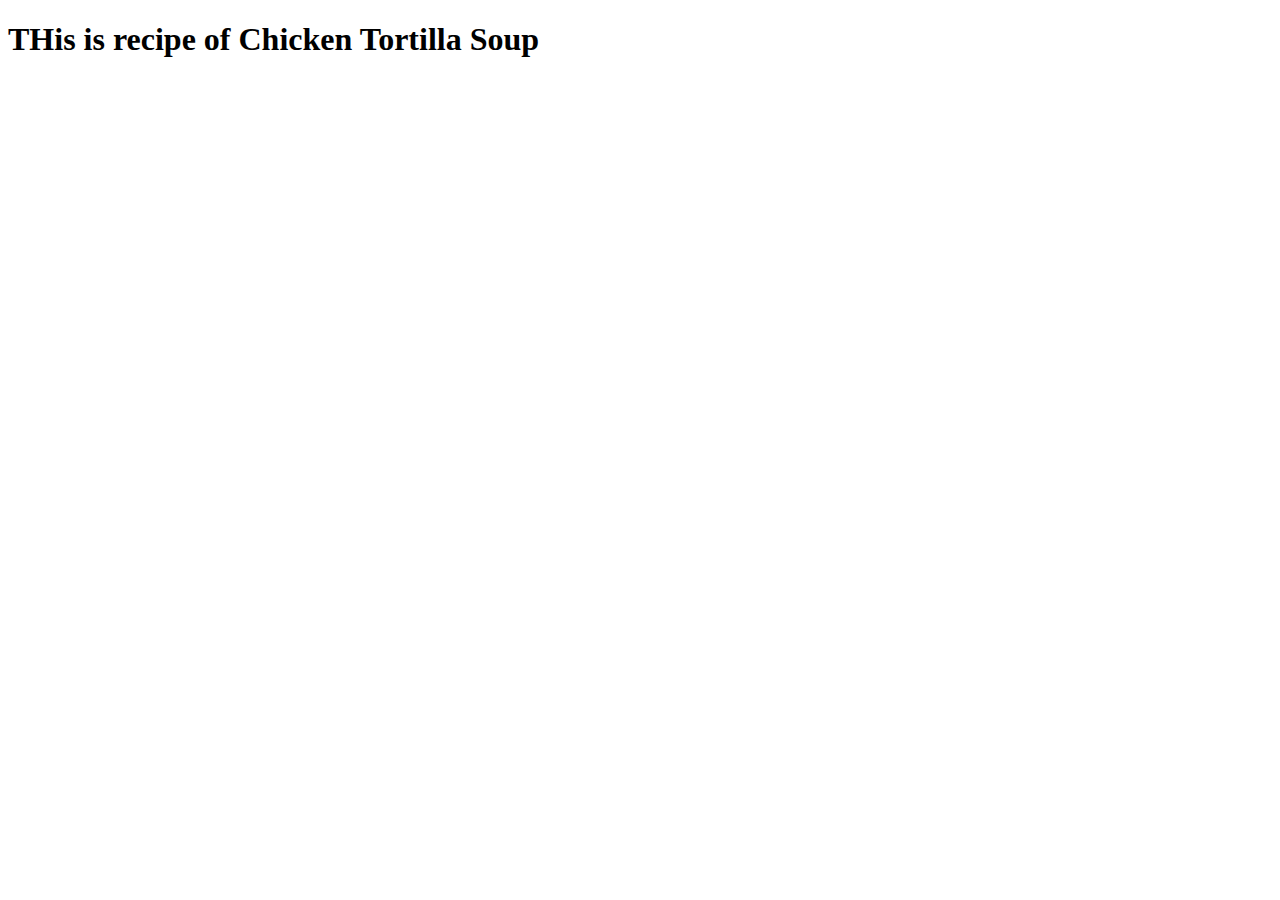
==== recipes/chicken-tortilla-soup.html @ 76e2e142 "Add all pages to github for a trial" ====
<!DOCTYPE html>
<html lang="en">
<head>
    <meta charset="UTF-8">
    <meta name="viewport" content="width=device-width, initial-scale=1.0">
    <title>Chicken Tortilla Soup</title>
</head>
<body>
    <h1>THis is recipe of Chicken Tortilla Soup</h1>
</body>
</html>
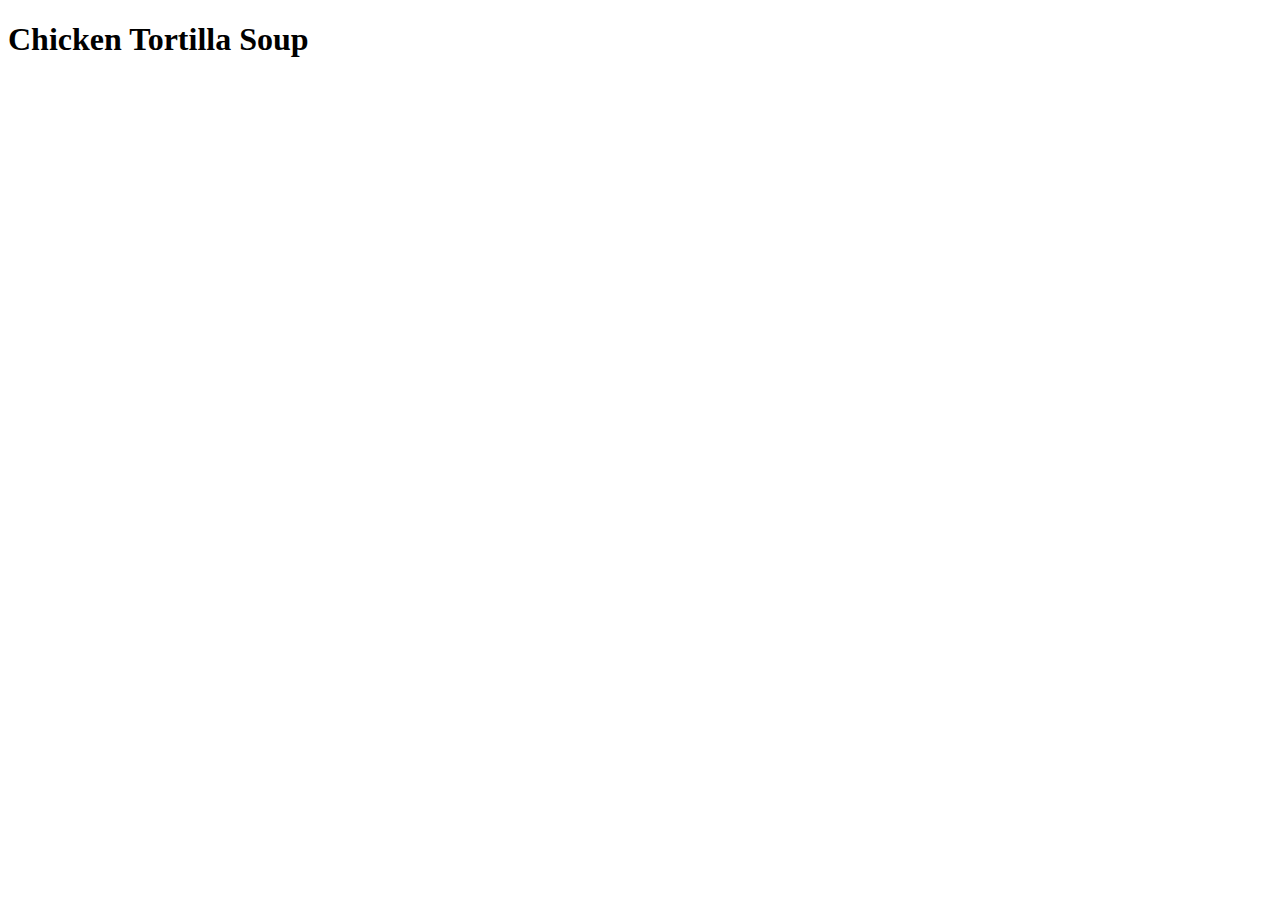
==== commit 4c0a98a5: "Add ing all necessary img and recipes" ====
--- a/recipes/chicken-tortilla-soup.html
+++ b/recipes/chicken-tortilla-soup.html
@@ -6,6 +6,6 @@
     <title>Chicken Tortilla Soup</title>
 </head>
 <body>
-    <h1>THis is recipe of Chicken Tortilla Soup</h1>
+    <h1>Chicken Tortilla Soup</h1>
 </body>
 </html>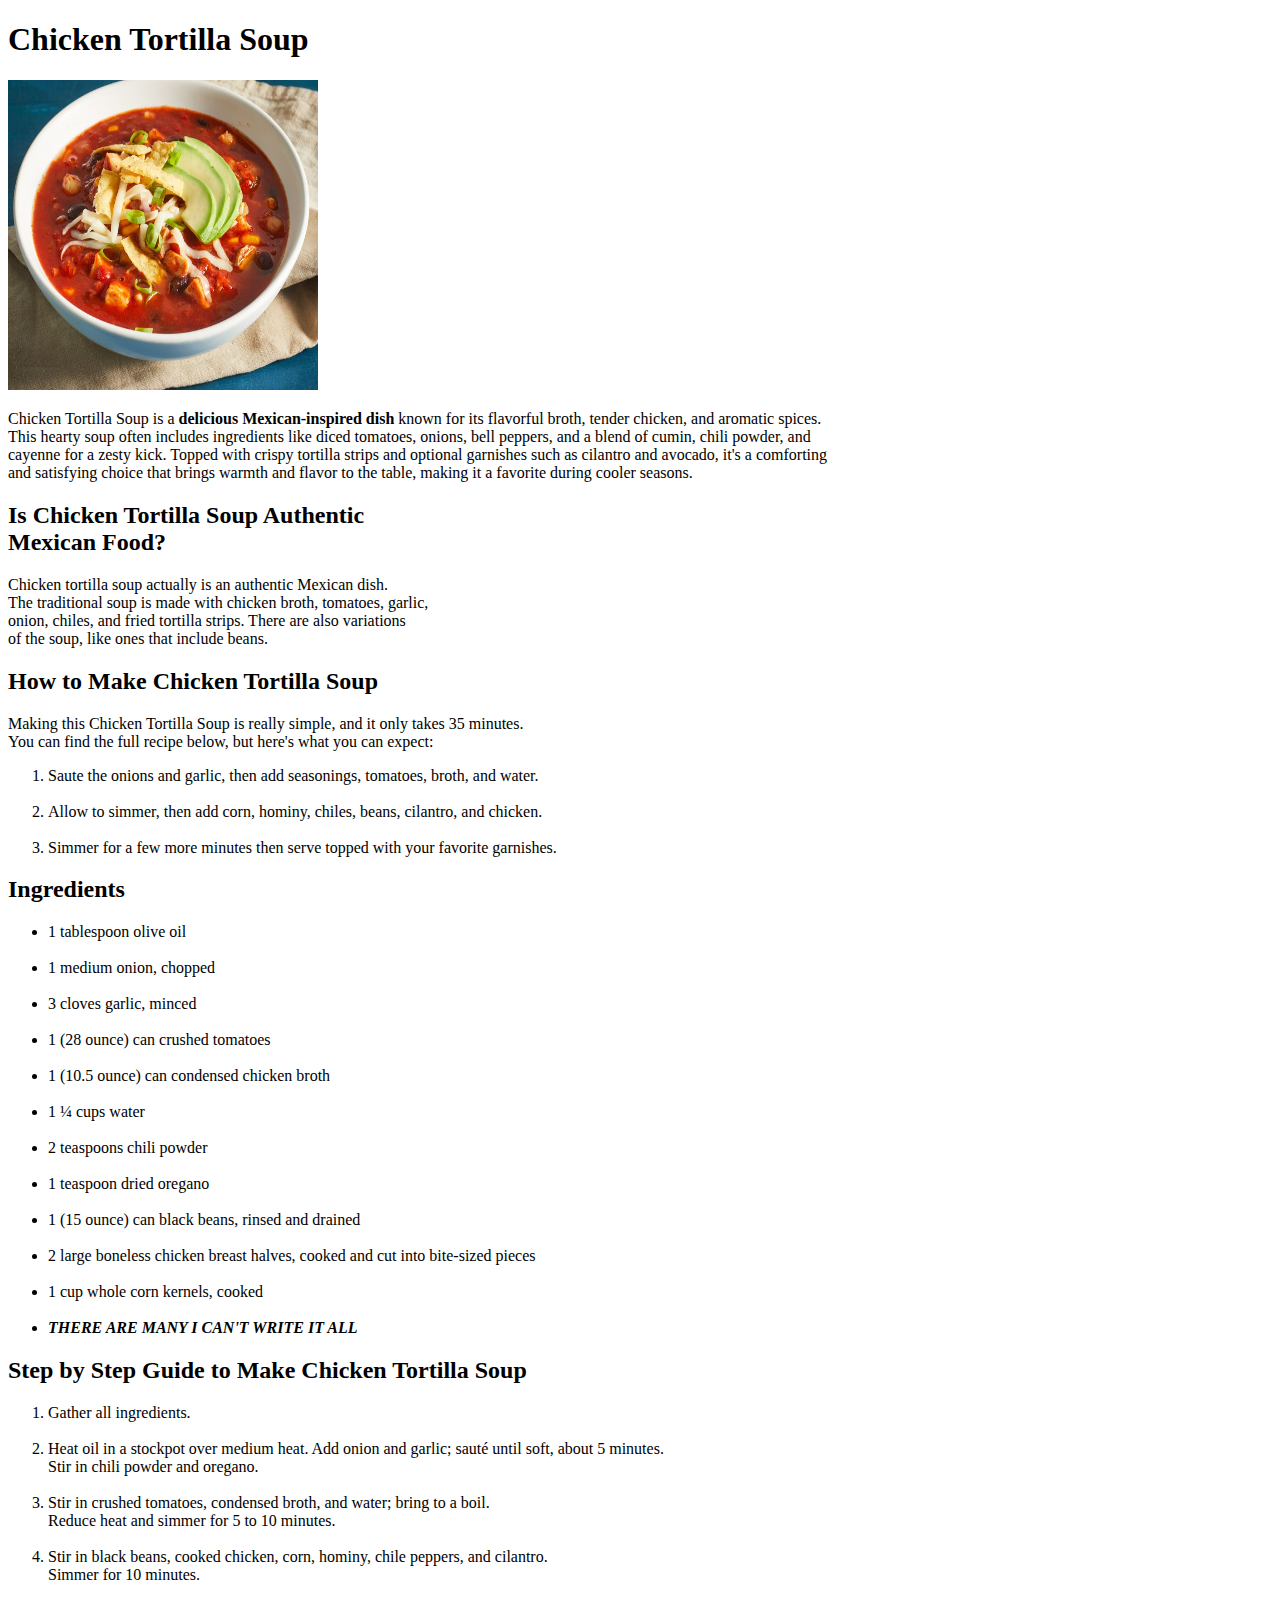
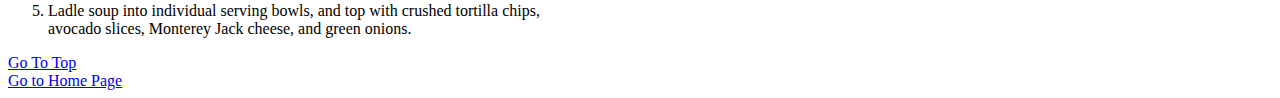
==== commit 705074c0: "Add-ed image" ====
--- a/recipes/chicken-tortilla-soup.html
+++ b/recipes/chicken-tortilla-soup.html
@@ -6,6 +6,75 @@
     <title>Chicken Tortilla Soup</title>
 </head>
 <body>
-    <h1>Chicken Tortilla Soup</h1>
+    <h1 id="top">Chicken Tortilla Soup</h1>
+
+    <img src="../img/tortilla.jpg" alt="Chicken Tortilla Soup" height="310" width="310" />
+
+    <p>Chicken Tortilla Soup is a <strong>delicious Mexican-inspired dish</strong> known for its flavorful broth, tender chicken, and aromatic spices. <br>
+        This hearty soup often includes ingredients like diced tomatoes, onions, bell peppers, and a blend of cumin, chili powder, and <br>
+        cayenne for a zesty kick. Topped with crispy tortilla strips and optional garnishes such as cilantro and avocado, it's a comforting <br> 
+        and satisfying choice that brings warmth and flavor to the table, making it a favorite during cooler seasons.</p>
+
+        <h2>Is Chicken Tortilla Soup Authentic <br>Mexican Food?</h2>
+        <p>Chicken tortilla soup actually is an authentic Mexican dish.<br>
+            The traditional soup is made with chicken broth, tomatoes, garlic,<br> 
+            onion, chiles, and fried tortilla strips. There are also variations <br>
+            of the soup, like ones that include beans.</p>
+
+            <h2>How to Make Chicken Tortilla Soup</h2>
+            <p>Making this Chicken Tortilla Soup is really simple, and it only takes 35 minutes.<br>
+                You can find the full recipe below, but here's what you can expect:</p>
+
+                <ol>
+                    <li>Saute the onions and garlic, then add seasonings, tomatoes, broth, and water.</li><br>
+                    <li>Allow to simmer, then add corn, hominy, chiles, beans, cilantro, and chicken.</li><br>
+                    <li>Simmer for a few more minutes then serve topped with your favorite garnishes.</li>
+                </ol>
+
+                <h2>Ingredients</h2>
+
+                <ul>
+                    <li>1 tablespoon olive oil</li><br>
+
+                    <li> 1 medium onion, chopped </li><br>
+                        
+                    <li> 3 cloves garlic, minced </li><br>
+
+                    <li>   1 (28 ounce) can crushed tomatoes </li><br>
+
+                    <li>    1 (10.5 ounce) can condensed chicken broth </li><br>
+
+                    <li>  1 ¼ cups water </li><br>
+
+                    <li>   2 teaspoons chili powder </li><br>
+
+                    <li>   1 teaspoon dried oregano </li><br>
+
+                    <li>   1 (15 ounce) can black beans, rinsed and drained </li><br>
+
+                    <li>  2 large boneless chicken breast halves, cooked and cut into bite-sized pieces </li><br>
+
+                    <li>  1 cup whole corn kernels, cooked</li><br>
+
+        <strong>     <li> <em>THERE ARE MANY I CAN'T WRITE IT ALL</em></li></strong>
+                </ul>
+
+
+                <h2>Step by Step Guide to Make Chicken Tortilla Soup</h2>
+
+                <ol>
+                    <li>Gather all ingredients.</li><br>
+
+                    <li>Heat oil in a stockpot over medium heat. Add onion and garlic; sauté until soft, about 5 minutes.<br>  Stir in chili powder and oregano.</li><br>
+
+                    <li>Stir in crushed tomatoes, condensed broth, and water; bring to a boil.<br> Reduce heat and simmer for 5 to 10 minutes.</li><br>
+
+                    <li>Stir in black beans, cooked chicken, corn, hominy, chile peppers, and cilantro.<br>Simmer for 10 minutes.</li><br>
+
+                    <li>Ladle soup into individual serving bowls, and top with crushed tortilla chips, <br>avocado slices, Monterey Jack cheese, and green onions.</li>
+                </ol>
+
+                <a href="#top">Go To Top</a> <br>
+                <a href="../index.html">Go to Home Page</a>
 </body>
 </html>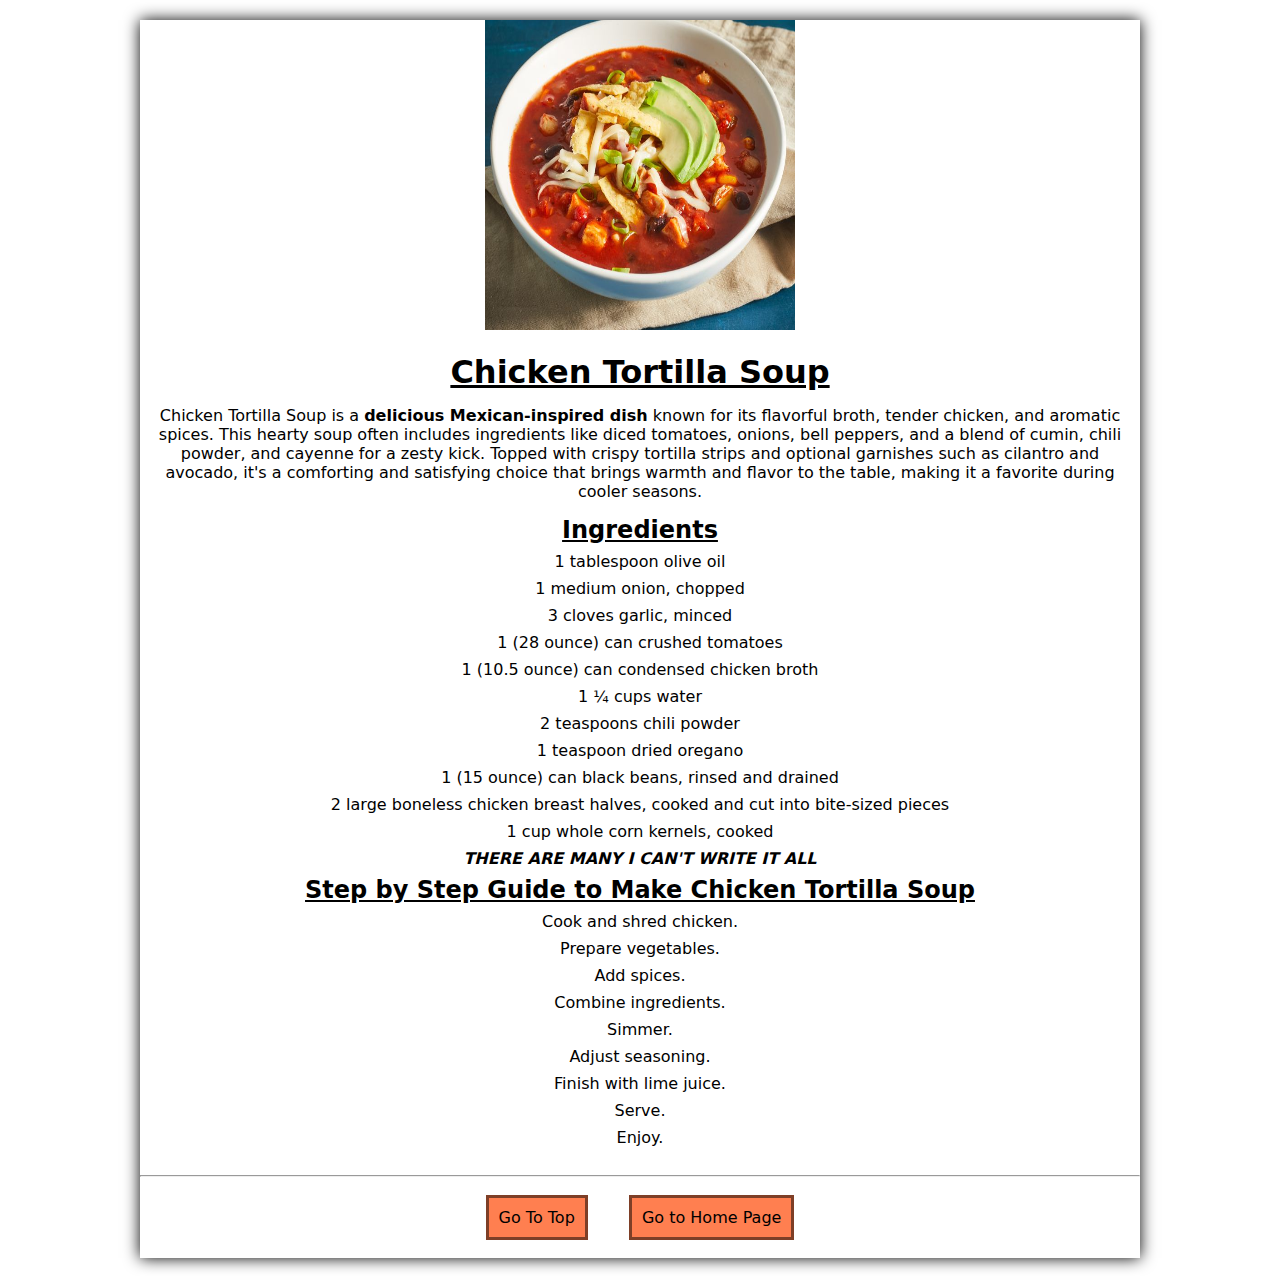
==== commit c86a068b: "practised some margin and padding" ====
--- a/recipes/chicken-tortilla-soup.html
+++ b/recipes/chicken-tortilla-soup.html
@@ -4,77 +4,80 @@
     <meta charset="UTF-8">
     <meta name="viewport" content="width=device-width, initial-scale=1.0">
     <title>Chicken Tortilla Soup</title>
+    <link rel="stylesheet" href="../css/tortilla.css">
 </head>
 <body>
-    <h1 id="top">Chicken Tortilla Soup</h1>
+    <div class="main" id="top">
 
-    <img src="../img/tortilla.jpg" alt="Chicken Tortilla Soup" height="310" width="310" />
+     <div class="image">   <img src="../img/tortilla.jpg" alt="Chicken Tortilla Soup" height="310" width="310" /> </div>
+    <div class="title"><h1 >Chicken Tortilla Soup</h1></div>
 
-    <p>Chicken Tortilla Soup is a <strong>delicious Mexican-inspired dish</strong> known for its flavorful broth, tender chicken, and aromatic spices. <br>
-        This hearty soup often includes ingredients like diced tomatoes, onions, bell peppers, and a blend of cumin, chili powder, and <br>
-        cayenne for a zesty kick. Topped with crispy tortilla strips and optional garnishes such as cilantro and avocado, it's a comforting <br> 
+    
+<div class="discription">
+    <p>Chicken Tortilla Soup is a <strong>delicious Mexican-inspired dish</strong> known for its flavorful broth, tender chicken, and aromatic spices.
+        This hearty soup often includes ingredients like diced tomatoes, onions, bell peppers, and a blend of cumin, chili powder, and
+        cayenne for a zesty kick. Topped with crispy tortilla strips and optional garnishes such as cilantro and avocado, it's a comforting 
         and satisfying choice that brings warmth and flavor to the table, making it a favorite during cooler seasons.</p>
+    </div>
 
-        <h2>Is Chicken Tortilla Soup Authentic <br>Mexican Food?</h2>
-        <p>Chicken tortilla soup actually is an authentic Mexican dish.<br>
-            The traditional soup is made with chicken broth, tomatoes, garlic,<br> 
-            onion, chiles, and fried tortilla strips. There are also variations <br>
-            of the soup, like ones that include beans.</p>
-
-            <h2>How to Make Chicken Tortilla Soup</h2>
-            <p>Making this Chicken Tortilla Soup is really simple, and it only takes 35 minutes.<br>
-                You can find the full recipe below, but here's what you can expect:</p>
-
-                <ol>
-                    <li>Saute the onions and garlic, then add seasonings, tomatoes, broth, and water.</li><br>
-                    <li>Allow to simmer, then add corn, hominy, chiles, beans, cilantro, and chicken.</li><br>
-                    <li>Simmer for a few more minutes then serve topped with your favorite garnishes.</li>
-                </ol>
-
+    <div class="ingredient">
                 <h2>Ingredients</h2>
 
                 <ul>
-                    <li>1 tablespoon olive oil</li><br>
+                    <li>1 tablespoon olive oil</li>
 
-                    <li> 1 medium onion, chopped </li><br>
+                    <li> 1 medium onion, chopped </li>
                         
-                    <li> 3 cloves garlic, minced </li><br>
+                    <li> 3 cloves garlic, minced </li>
 
-                    <li>   1 (28 ounce) can crushed tomatoes </li><br>
+                    <li>   1 (28 ounce) can crushed tomatoes </li>
 
-                    <li>    1 (10.5 ounce) can condensed chicken broth </li><br>
+                    <li>    1 (10.5 ounce) can condensed chicken broth </li>
 
-                    <li>  1 ¼ cups water </li><br>
+                    <li>  1 ¼ cups water </li>
 
-                    <li>   2 teaspoons chili powder </li><br>
+                    <li>   2 teaspoons chili powder </li>
 
-                    <li>   1 teaspoon dried oregano </li><br>
+                    <li>   1 teaspoon dried oregano </li>
 
-                    <li>   1 (15 ounce) can black beans, rinsed and drained </li><br>
+                    <li>   1 (15 ounce) can black beans, rinsed and drained </li>
 
-                    <li>  2 large boneless chicken breast halves, cooked and cut into bite-sized pieces </li><br>
+                    <li>  2 large boneless chicken breast halves, cooked and cut into bite-sized pieces </li>
 
-                    <li>  1 cup whole corn kernels, cooked</li><br>
+                    <li>  1 cup whole corn kernels, cooked</li>
 
         <strong>     <li> <em>THERE ARE MANY I CAN'T WRITE IT ALL</em></li></strong>
                 </ul>
 
+            </div>
 
+
+
+            <div class="steps">
                 <h2>Step by Step Guide to Make Chicken Tortilla Soup</h2>
 
                 <ol>
-                    <li>Gather all ingredients.</li><br>
+                    <li>Cook and shred chicken.</li>
+                    <li>Prepare vegetables.</li>
+                    <li>Add spices.</li>
+                    <li>Combine ingredients.</li>
+                    <li>Simmer.</li>
+                    <li>Adjust seasoning.</li>
+                    <li>Finish with lime juice.</li>
+                    <li>Serve.</li>
+                    <li>Enjoy.</li>
+                </ol>
+                    
 
-                    <li>Heat oil in a stockpot over medium heat. Add onion and garlic; sauté until soft, about 5 minutes.<br>  Stir in chili powder and oregano.</li><br>
+            </div>
+<hr>
 
-                    <li>Stir in crushed tomatoes, condensed broth, and water; bring to a boil.<br> Reduce heat and simmer for 5 to 10 minutes.</li><br>
+            <div class="option">
 
-                    <li>Stir in black beans, cooked chicken, corn, hominy, chile peppers, and cilantro.<br>Simmer for 10 minutes.</li><br>
+                <a href="#top" class="opt1">Go To Top</a>
+                <a href="../index.html" class="opt2">Go to Home Page</a>
+            </div>
 
-                    <li>Ladle soup into individual serving bowls, and top with crushed tortilla chips, <br>avocado slices, Monterey Jack cheese, and green onions.</li>
-                </ol>
-
-                <a href="#top">Go To Top</a> <br>
-                <a href="../index.html">Go to Home Page</a>
+    </div>
 </body>
 </html>--- a/css/tortilla.css
+++ b/css/tortilla.css
@@ -0,0 +1,61 @@
+*, 
+*::after, 
+*::before{
+    padding: 0;
+    margin: 0;
+    box-sizing: border-box;
+    /* border: 3px solid black; */
+    font-family: system-ui, -apple-system, BlinkMacSystemFont, 'Segoe UI', Roboto, Oxygen, Ubuntu, Cantarell, 'Open Sans', 'Helvetica Neue', sans-serif;
+}
+
+h1 , h2 {
+    text-decoration: underline;
+}
+
+h1{
+    margin-top: 19px;
+}
+
+
+
+.main{
+    width: 1000px;
+    box-shadow: 0 0 15px;
+    text-align: center;
+    margin: auto;
+    margin-top: 20px;
+    margin-bottom: 25px;
+    /* display: flex; */
+}
+
+.discription{
+    margin: 10px;
+    padding: 5px;
+}
+
+.ingredient li, 
+.steps li{
+    list-style: none;
+    margin: 8px;
+}
+
+.steps{
+    margin-bottom: 28px;
+}
+
+.option a{
+    text-decoration: none;
+    display: inline-block;
+    margin: 18px;
+    padding: 10px;
+    background-color: coral;
+    border: 3px solid rgba(0, 0, 0, 0.507);
+    color: black;
+}
+
+
+.option a:hover{
+    text-decoration: underline;
+    color: rgba(255, 255, 255, 0.856);
+    
+}